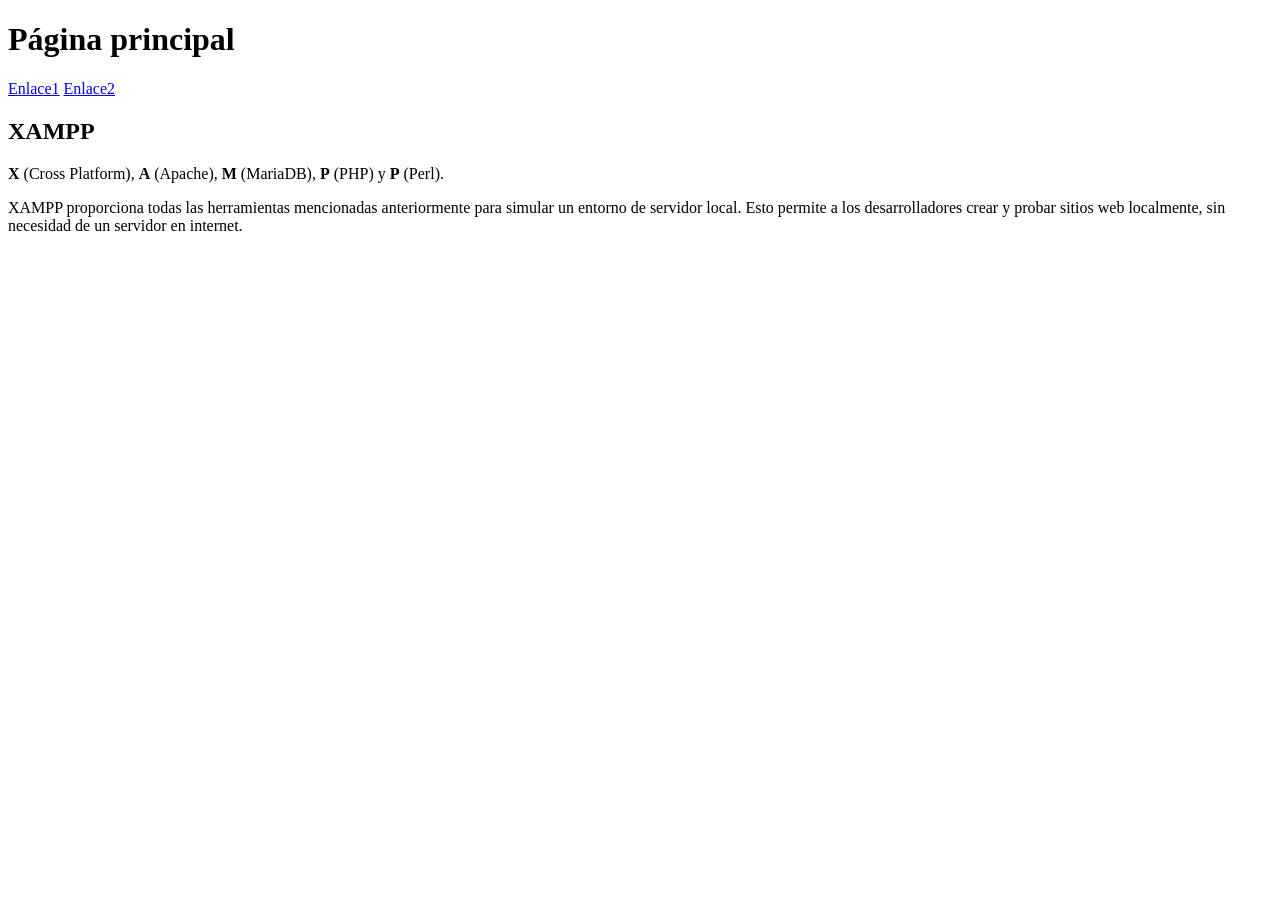
==== Workshop-1/index.html @ d3ab4914 "initial commit" ====
<!DOCTYPE html>
<html lang="en">
    <head>
        <meta charset="UTF-8" />
        <meta name="viewport" content="width=device-width, initial-scale=1.0" />
        <title>Workshops-ISW</title>
    </head>
    <body>
        <h1>Página principal</h1>
        <a href="enlace1.html">Enlace1</a>
        <a href="enlace2.html">Enlace2</a>
        <h2>XAMPP</h2>
        <p>
            <strong>X</strong> (Cross Platform), <strong>A</strong> (Apache),
            <strong>M</strong> (MariaDB), <strong>P</strong> (PHP) y
            <strong>P</strong> (Perl).
        </p>
        <p>
            XAMPP proporciona todas las herramientas mencionadas anteriormente
            para simular un entorno de servidor local. Esto permite a los
            desarrolladores crear y probar sitios web localmente, sin necesidad
            de un servidor en internet.
        </p>
    </body>
</html>
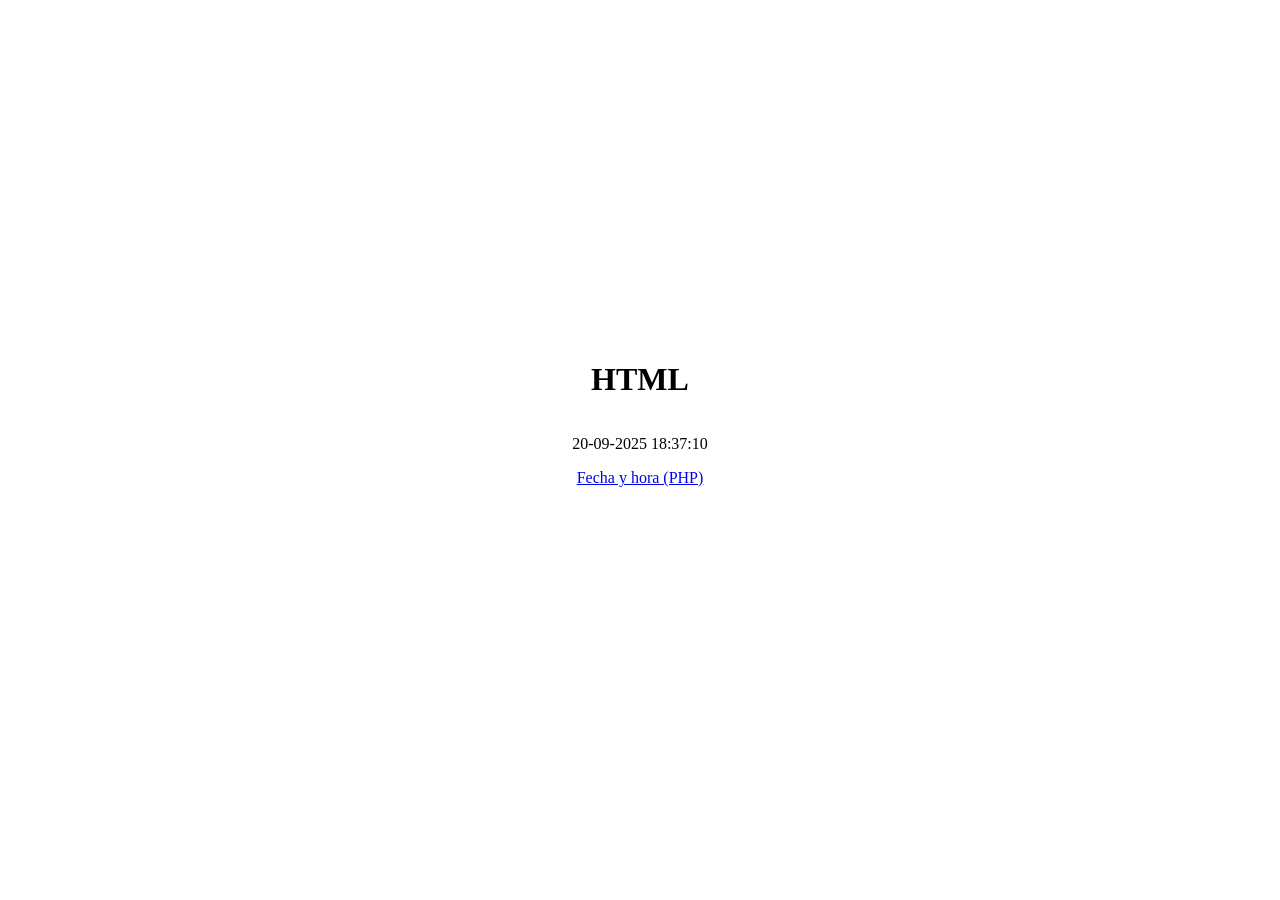
==== commit 2049e537: "workshop 1" ====
--- a/Workshop-1/index.html
+++ b/Workshop-1/index.html
@@ -3,23 +3,19 @@
     <head>
         <meta charset="UTF-8" />
         <meta name="viewport" content="width=device-width, initial-scale=1.0" />
-        <title>Workshops-ISW</title>
+        <title>Document</title>
     </head>
-    <body>
-        <h1>Página principal</h1>
-        <a href="enlace1.html">Enlace1</a>
-        <a href="enlace2.html">Enlace2</a>
-        <h2>XAMPP</h2>
-        <p>
-            <strong>X</strong> (Cross Platform), <strong>A</strong> (Apache),
-            <strong>M</strong> (MariaDB), <strong>P</strong> (PHP) y
-            <strong>P</strong> (Perl).
-        </p>
-        <p>
-            XAMPP proporciona todas las herramientas mencionadas anteriormente
-            para simular un entorno de servidor local. Esto permite a los
-            desarrolladores crear y probar sitios web localmente, sin necesidad
-            de un servidor en internet.
-        </p>
+    <body
+        style="
+            display: flex;
+            justify-content: center;
+            align-items: center;
+            flex-direction: column;
+            height: 90vh;
+        "
+    >
+        <h1>HTML</h1>
+        <p>20-09-2025 18:37:10</p>
+        <a href="../Workshop-1/index.php">Fecha y hora (PHP)</a>
     </body>
 </html>
